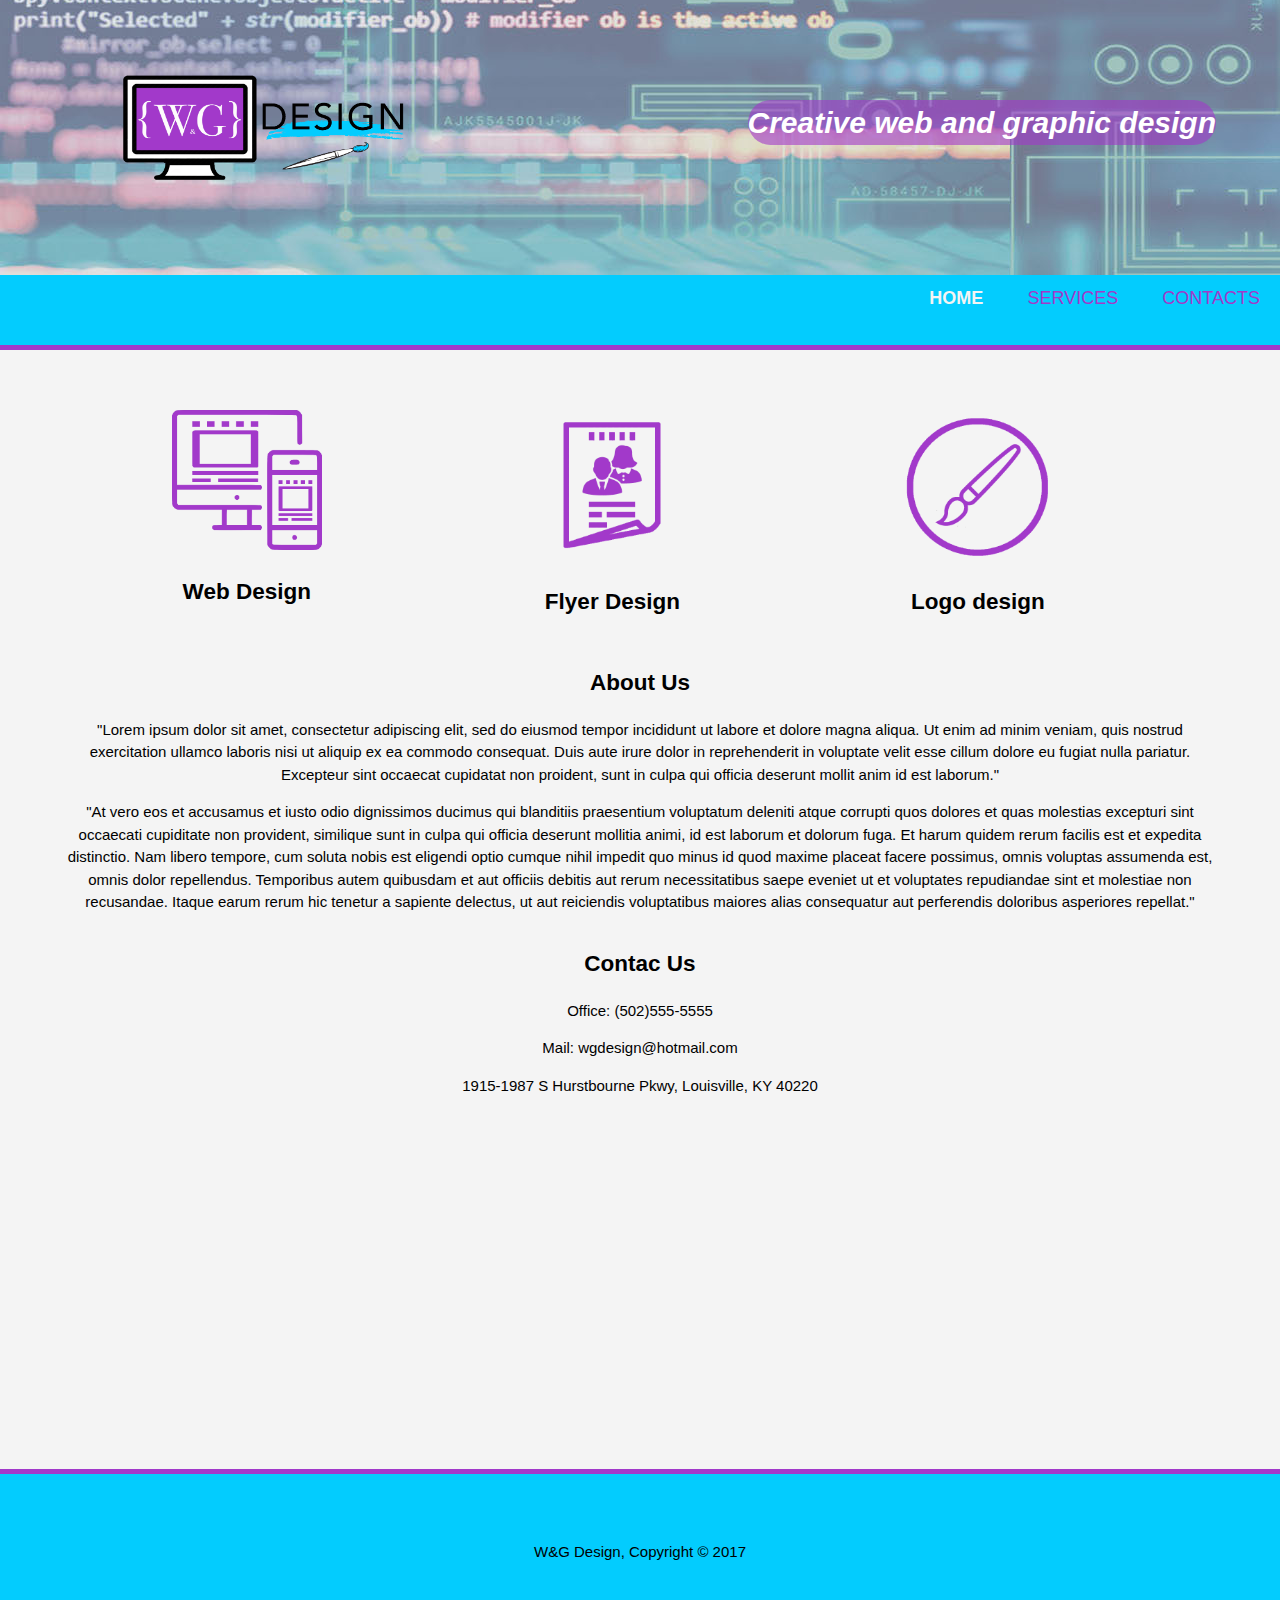
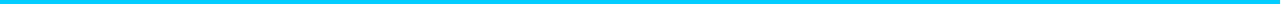
==== index.html @ cd61e386 "first commit." ====
<!DOCTYPE html>
<html>
  <head>
    <meta charset="utf-8">
    <meta name="viewport" content="width=device-width">
    <meta name"description" content="Creative web and graphic design">
    <meta name="author" content="William Gomez">
    <title>W&G Design | Welcome</title>
    <link rel="stylesheet" href="./css/style.css">
    <link rel="stylesheet" href="https://use.fontawesome.com/releases/v5.5.0/css/all.css" integrity="sha384-B4dIYHKNBt8Bc12p+WXckhzcICo0wtJAoU8YZTY5qE0Id1GSseTk6S+L3BlXeVIU" crossorigin="anonymous">
    <script src="https://code.jquery.com/jquery-3.3.1.js" integrity="sha256-2Kok7MbOyxpgUVvAk/HJ2jigOSYS2auK4Pfzbm7uH60=" crossorigin="anonymous"></script>
    <script src="main.js"></script>
  </head>
  <body>
    <section id="banner">
      <div class="container">
        <div class="logo">
          <img src="./img/WG design logo.gif" width="300px">
        </div>
        <h1>Creative web and graphic design</h1>
      </div>
    </section>
    <header>
        <div>
          <nav class="menu">
            <ul>
              <li class="current"><a href="index.html">Home</a></li>
              <li><a href="services.html">Services</a></li>
              <li><a href="contacts.html">Contacts</a></li>
            </ul>
          </nav>
        </div>
      </header>
    <section id="boxes">
      <div class="container">
        <div class="box">
          <img src="./img/icon web.png" alt="">
          <h2>Web Design</h2>
        </div>
        <div class="box">
          <img src="./img/icon flyer.png" alt="">
          <h2>Flyer Design</h2>
        </div>
        <div class="box">
          <img src="./img/icon logo.png" alt="">
          <h2>Logo design</h2>
        </div>
      </div>
    </section>
    <section>
      <div class="container">
        <h2>About Us</h2>
        <p>"Lorem ipsum dolor sit amet, consectetur adipiscing elit, sed do eiusmod tempor incididunt ut labore et dolore magna aliqua. Ut enim ad minim veniam, quis nostrud exercitation ullamco laboris nisi ut aliquip ex ea commodo consequat. Duis aute irure dolor in reprehenderit in voluptate velit esse cillum dolore eu fugiat nulla pariatur. Excepteur sint occaecat cupidatat non proident, sunt in culpa qui officia deserunt mollit anim id est laborum."</p>
        <p>"At vero eos et accusamus et iusto odio dignissimos ducimus qui blanditiis praesentium voluptatum deleniti atque corrupti quos dolores et quas molestias excepturi sint occaecati cupiditate non provident, similique sunt in culpa qui officia deserunt mollitia animi, id est laborum et dolorum fuga. Et harum quidem rerum facilis est et expedita distinctio. Nam libero tempore, cum soluta nobis est eligendi optio cumque nihil impedit quo minus id quod maxime placeat facere possimus, omnis voluptas assumenda est, omnis dolor repellendus. Temporibus autem quibusdam et aut officiis debitis aut rerum necessitatibus saepe eveniet ut et voluptates repudiandae sint et molestiae non recusandae. Itaque earum rerum hic tenetur a sapiente delectus, ut aut reiciendis voluptatibus maiores alias consequatur aut perferendis doloribus asperiores repellat."</p>
      </div>
    </section>
    <section>
      <div class="container">
        <h2>Contac Us</h2>
        <p href="#"><i class="fas fa-phone"></i> Office: (502)555-5555</p>
        <p href="#"><i class="far fa-envelope"></i> Mail: wgdesign@hotmail.com</p>
        <p href="#"><i class="far fa-building"></i> 1915-1987 S Hurstbourne Pkwy, Louisville, KY 40220</p>
        <iframe src="https://www.google.com/maps/embed?pb=!1m14!1m8!1m3!1d12538.438873228328!2d-85.5869349!3d38.2189568!3m2!1i1024!2i768!4f13.1!3m3!1m2!1s0x8869a014314e38ff%3A0x366c9ee548b25a43!2sTown+Fair+Center!5e0!3m2!1sen!2sus!4v1541619922719" width="400" height="300" frameborder="0" style="border:10px,"  allowfullscreen></iframe>
      </div>
  </section>
    <footer>
       <div class="sociales">
         <a href="#" class="facebook"><i class="fab fa-facebook-square"></i></a>
         <a href="#" class="linkedin"><i class="fab fa-linkedin"></i></a>
         <a href="#" class="twitter"><i class="fab fa-twitter-square"></i></a>
         <a href="#" class="instagram"><i class="fab fa-instagram"></i></a>
       </div>
       <p>W&G Design, Copyright &copy; 2017</p>
    </footer>
  </body>
</html>
---- css/style.css ----
body{
  font:15px/1.5 Arial, Helvetica,sans-serif;
  padding: 0;
  margin: 0;
  background-color: #f4f4f4;
}

.container{
  width: 90%;
  margin: auto;
  overflow: hidden;
  text-align: center;
}


ul{
  margin: 0;
  padding: 0;
  float: right;
}





/* Banner styles */

#banner {
  min-height: 275px;
  background: url('../img/showcase.jpg') no-repeat 0 -700px;
  text-align: center;
  color: white;
}
#banner .logo{
  margin: 70px 0 0 50px;
  align-self: auto;
  float: left; 
}
#banner h1{

  font-size: 30px;
  margin-top: 100px;
  font-style: italic;
  float:right;
  border-radius: 25px;
  background-color: rgba(162, 57, 202, 0.6);
}


iframe {
  border-color: #a239ca;
  border-width: 3px;
}

/* style for header */

header nav{
  background: #03CCFE;
  padding-top: 10px;
  min-height: 60px;
  border-bottom: #a239ca 5px solid;
  margin-bottom: 50px;
  -webkit-transition: all ease .5s;
  -o-transition: all ease .5s;
  transition: all ease .5s;
}
header a{
  color:#a239ca;
  text-decoration: none;
  text-transform: uppercase;
  font-size: 18px;
}


header li{
  display: inline;
  padding: 0 20px 0 20px;
}


header .current a{
  color: #f4f4f4;
  font-weight: bold;

}

header a:hover{
  color: black;
  font-weight: bold;
}
/* class style with jquery */
.menu-fixed {
  background-color: rgba(3, 204, 254, 0.7);
  position: fixed;
  z-index: 1500;
  top:0;
  width: 100%;
  max-width: 1500px;
  box-shadow: 0 5px 15px rgba(0,0,0,.5);
}

/* Boxes styles */

#boxes{
 margin-top: 20px;
}

#boxes .box{
  float: left;
  text-align: center;
  width: 30%;
  padding: 10px;
}

#boxes .box img{
  width: 150px;
}

/* Styles for contacs */

#main img{
  width: 150px;
  border-radius: 25px;
}
article#main-col{
  float: left;
  width: 50%;
}

/* form style */


aside#sideform{
  float:right;
  width: 35%;
  margin-top: 10px;
}
aside#sideform .quote input, aside#sideform .quote textarea{
  width: 90%;
  padding: 5px;
}
.button_1{
  height: 38px;
  background: #a239ca;
  border: 0px;
  padding-left: 20px;
  padding-right: 20px;
  color: black;
  border-radius: 25px;
}
.blueform{
  padding: 15px;
  background: rgba(3, 204, 254, 0.7);
  margin-top: 10px;
  margin-bottom: 60px;
}
/* footer style */
footer{
  width: 100%;
  margin-top: 50px;
  text-align: center;
  padding-bottom: 20px;
  background: #03CCFE;
  border-top: #a239ca 5px solid;
}
footer p{
  margin-bottom: 20px;
}
footer .sociales{
  padding: 0 0 0 25px;
}

footer .sociales a{
  padding: 0 25px 0 0;
  font-size: 35px;
  color: black;
}
footer .sociales .facebook:hover{
  color:#a239ca;
}
footer .sociales .linkedin:hover{
  color:#a239ca;
}
footer .sociales .twitter:hover{
  color:#a239ca;
}
footer .sociales .instagram:hover{
  color:#a239ca;
}

/* Media queries */

@media(max-width: 768px){
  #banner {
    min-height: 175px;
    background: url('../img/showcase.jpg') no-repeat;
    background-size: cover;
    text-align: center;
    color: white;
  
  }
  #banner .logo{
    margin: 20px 0 0 50px;
  }
  #banner .logo img{
    width: 200px;

  }
  #banner h1{
    margin: 0px;
    font-size: 18px;
    text-align: center;
    width: 100%;
  }
  header nav a{
    float: none;
    font-size: 13px;
    text-align: center;
    width: 100%;
  }
  header nav ul{
    margin-top: 10px;
  }
  article#main-col,
  aside#sideform,
  #boxes .box{
    float: none;
    text-align: center;
    width: 100%;
  }
  iframe {
    width: 90%;
  }

  /* article#main-col,
  aside#sideform{
    float: none;

  } */

}
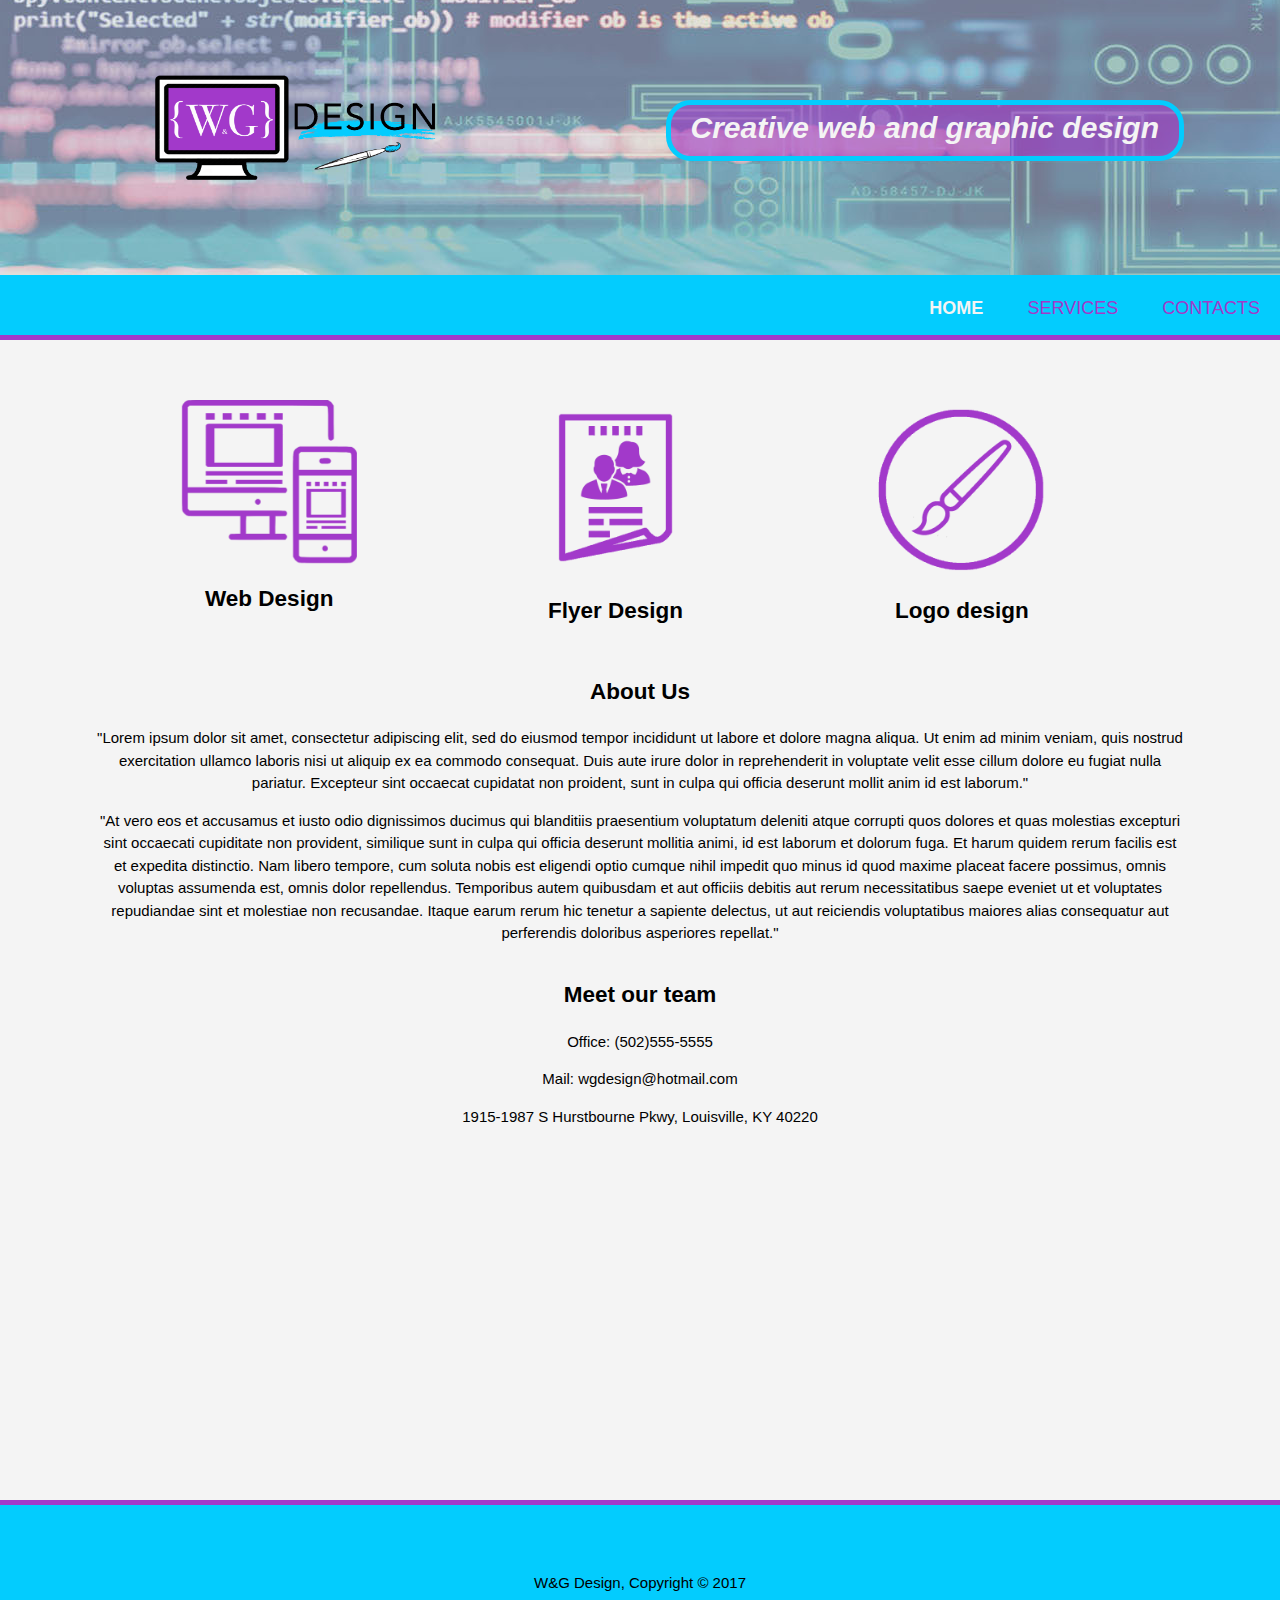
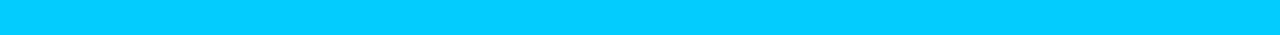
==== commit e9bc2c48: "My first commit" ====
--- a/index.html
+++ b/index.html
@@ -9,7 +9,6 @@
     <link rel="stylesheet" href="./css/style.css">
     <link rel="stylesheet" href="https://use.fontawesome.com/releases/v5.5.0/css/all.css" integrity="sha384-B4dIYHKNBt8Bc12p+WXckhzcICo0wtJAoU8YZTY5qE0Id1GSseTk6S+L3BlXeVIU" crossorigin="anonymous">
     <script src="https://code.jquery.com/jquery-3.3.1.js" integrity="sha256-2Kok7MbOyxpgUVvAk/HJ2jigOSYS2auK4Pfzbm7uH60=" crossorigin="anonymous"></script>
-    <script src="main.js"></script>
   </head>
   <body>
     <section id="banner">
@@ -34,15 +33,24 @@
     <section id="boxes">
       <div class="container">
         <div class="box">
-          <img src="./img/icon web.png" alt="">
+            <a href="services.html#webd" ><img src="./img/icon web.png" alt="Icon for wed design" class="imagen"></a>
+            <div class="middle">
+                <a href="services.html#webd" ><div class="text">Click here for website samples</div></a>
+            </div>
           <h2>Web Design</h2>
         </div>
         <div class="box">
-          <img src="./img/icon flyer.png" alt="">
+            <a href="services.html#flyerd" ><img src="./img/icon flyer.png" alt="Icon for wed design" class="imagen"></a>
+            <div class="middle">
+                <a href="services.html#logod" ><div class="text">Click here for Flyer samples</div></a>
+            </div>
           <h2>Flyer Design</h2>
         </div>
         <div class="box">
-          <img src="./img/icon logo.png" alt="">
+            <a href="services.html#logod" ><img src="./img/icon logo.png" alt="Icon for wed design" class="imagen"></a>
+            <div class="middle">
+                <a href="services.html#logod" ><div class="text">Click here for Logo samples</div></a>
+            </div>
           <h2>Logo design</h2>
         </div>
       </div>
@@ -56,8 +64,8 @@
     </section>
     <section>
       <div class="container">
-        <h2>Contac Us</h2>
-        <p href="#"><i class="fas fa-phone"></i> Office: (502)555-5555</p>
+        <a href="contacts.html"><h2> <i class="fas fa-users"></i> Meet our team</h2></a>
+        <a href="tel:502-555-5555"><i class="fas fa-phone"></i> Office: (502)555-5555</a>
         <p href="#"><i class="far fa-envelope"></i> Mail: wgdesign@hotmail.com</p>
         <p href="#"><i class="far fa-building"></i> 1915-1987 S Hurstbourne Pkwy, Louisville, KY 40220</p>
         <iframe src="https://www.google.com/maps/embed?pb=!1m14!1m8!1m3!1d12538.438873228328!2d-85.5869349!3d38.2189568!3m2!1i1024!2i768!4f13.1!3m3!1m2!1s0x8869a014314e38ff%3A0x366c9ee548b25a43!2sTown+Fair+Center!5e0!3m2!1sen!2sus!4v1541619922719" width="400" height="300" frameborder="0" style="border:10px,"  allowfullscreen></iframe>
@@ -72,5 +80,6 @@
        </div>
        <p>W&G Design, Copyright &copy; 2017</p>
     </footer>
+    <script src="main.js"></script>
   </body>
 </html>
--- a/css/style.css
+++ b/css/style.css
@@ -6,22 +6,17 @@
 }
 
 .container{
-  width: 90%;
+  width: 85%;
   margin: auto;
   overflow: hidden;
   text-align: center;
 }
 
-
 ul{
-  margin: 0;
+  margin-top: 10px;
   padding: 0;
   float: right;
 }
-
-
-
-
 
 /* Banner styles */
 
@@ -31,25 +26,26 @@
   text-align: center;
   color: white;
 }
+
 #banner .logo{
   margin: 70px 0 0 50px;
   align-self: auto;
   float: left; 
 }
+
 #banner h1{
-
   font-size: 30px;
   margin-top: 100px;
   font-style: italic;
   float:right;
+  height: 38px;
+  background: rgba(162, 57, 202, 0.6);
+  border: #03CCFE 5px solid;
+  padding-left: 20px;
+  padding-right: 20px;
+  padding-bottom: 13px;
+  color: #f4f4f4;
   border-radius: 25px;
-  background-color: rgba(162, 57, 202, 0.6);
-}
-
-
-iframe {
-  border-color: #a239ca;
-  border-width: 3px;
 }
 
 /* style for header */
@@ -57,13 +53,14 @@
 header nav{
   background: #03CCFE;
   padding-top: 10px;
-  min-height: 60px;
+  min-height: 50px;
   border-bottom: #a239ca 5px solid;
   margin-bottom: 50px;
   -webkit-transition: all ease .5s;
   -o-transition: all ease .5s;
   transition: all ease .5s;
 }
+
 header a{
   color:#a239ca;
   text-decoration: none;
@@ -71,13 +68,11 @@
   font-size: 18px;
 }
 
-
 header li{
   display: inline;
   padding: 0 20px 0 20px;
 }
 
-
 header .current a{
   color: #f4f4f4;
   font-weight: bold;
@@ -88,17 +83,24 @@
   color: black;
   font-weight: bold;
 }
-/* class style with jquery */
+
+/* class style with jquery  for the menu bar*/
+
 .menu-fixed {
   background-color: rgba(3, 204, 254, 0.7);
   position: fixed;
-  z-index: 1500;
+  z-index: 1;
   top:0;
   width: 100%;
   max-width: 1500px;
   box-shadow: 0 5px 15px rgba(0,0,0,.5);
 }
 
+.container a {
+  color: black;
+  text-decoration: none;
+}
+
 /* Boxes styles */
 
 #boxes{
@@ -106,6 +108,8 @@
 }
 
 #boxes .box{
+  position: relative;
+  width: 50%;
   float: left;
   text-align: center;
   width: 30%;
@@ -113,47 +117,189 @@
 }
 
 #boxes .box img{
-  width: 150px;
+  width: 175px;
+  cursor: pointer;
+}
+
+.imagen {
+  margin: auto;
+  opacity: 1;
+  display: block;
+  width: 100%;
+  height: auto;
+  transition: .5s ease;
+  backface-visibility: hidden;
+}
+
+.middle {
+  transition: .5s ease;
+  opacity: 0;
+  position: absolute;
+  top: 60%;
+  left: 50%;
+  transform: translate(-50%, -50%);
+  -ms-transform: translate(-50%, -50%);
+  text-align: center;
+  cursor: pointer;
+}
+
+.box:hover .image {
+  opacity: 0.3;
+}
+
+.box:hover .middle {
+  opacity: 1;
+}
+
+.text {
+  font-size: 15px;
+  margin-top: auto;
+  font-style: italic;
+  float:right;
+  height: 38px;
+  background: rgba(0, 0, 0, 0.7);
+  border: #03CCFE 5px solid;
+  padding-left: 20px;
+  padding-right: 20px;
+  padding-bottom: 13px;
+  color: #f4f4f4;
+  border-radius: 25px;
+}
+/* styles for Gallery */
+
+.galeria li{
+  list-style-type: none;
+}
+
+.galeria{
+  padding: 20px;
+  display: flex;
+  width: 100%;
+  justify-content: space-around;
+  flex-wrap: wrap;
+  max-width: 1400px;
+  margin: auto;
+}
+
+.galeria--img {
+  width: 300px;
+  height: 200px;
+  margin-bottom: 30px;
+  object-fit: cover;
+  filter: brightness(70%);
+  cursor: pointer;
+}
+.galeria--img:hover {
+filter: brightness(100%);
+animation: escalar 1.5s;
+}
+@keyframes escalar{
+  to {
+    transform: scale(1);
+  }
+  from {
+    transform: scale(1.05);
+  }   
+}
+
+/* class style with jquery  for the modal*/
+
+.modal {
+  position: fixed;
+  z-index: 1500;
+  width: 100%;
+  height: 100vh;
+  background: rgba(0, 0, 0, 0.7);
+  top: 0;
+  left: 0;
+ display: flex;
+  justify-content: center;
+  align-items: center;
+}
+
+.modal--img {
+  width: 80%;
+  max-width: 800px;
+  max-height: 600px;
+  object-fit: contain;
+}
+
+.modal--boton {
+  width: 50px;
+  height: 50px;
+  color: #03CCFE;
+  font-weight: bold;
+  font-size: 25px;
+  line-height: 50px;
+  text-align: center;
+  border: #03CCFE 4px solid;
+  border-radius: 50%;
+  position: absolute;
+  right: 30px;
+  top: 40px;
+  cursor: pointer;
 }
 
 /* Styles for contacs */
+
+.persons a {
+  color: black;
+  text-decoration: none;
+}
 
 #main img{
   width: 150px;
   border-radius: 25px;
+  box-shadow: 0 4px 8px 0 rgba(0, 0, 0, 0.2);
 }
 article#main-col{
   float: left;
   width: 50%;
 }
 
-/* form style */
-
+/* Styles for the form */
 
 aside#sideform{
   float:right;
   width: 35%;
   margin-top: 10px;
 }
+
 aside#sideform .quote input, aside#sideform .quote textarea{
   width: 90%;
   padding: 5px;
 }
+
 .button_1{
   height: 38px;
-  background: #a239ca;
-  border: 0px;
+  background: #03CCFE;
+  border: #a239ca 5px solid;
   padding-left: 20px;
   padding-right: 20px;
+  font-size: 20px;
   color: black;
   border-radius: 25px;
-}
+  cursor: pointer;
+}
+
 .blueform{
   padding: 15px;
-  background: rgba(3, 204, 254, 0.7);
+  background: #03CCFE;
+  border: #a239ca 5px solid;
   margin-top: 10px;
   margin-bottom: 60px;
-}
+  border-radius: 25px;
+  box-shadow: 0 4px 8px 0 rgba(0, 0, 0, 0.2);
+}
+
+/* Styles for the map */
+
+iframe {
+  border-color: #a239ca;
+  border-width: 5px;
+  width: 90%;
+}
+
 /* footer style */
 footer{
   width: 100%;
@@ -163,9 +309,11 @@
   background: #03CCFE;
   border-top: #a239ca 5px solid;
 }
+
 footer p{
   margin-bottom: 20px;
 }
+
 footer .sociales{
   padding: 0 0 0 25px;
 }
@@ -175,15 +323,19 @@
   font-size: 35px;
   color: black;
 }
+
 footer .sociales .facebook:hover{
   color:#a239ca;
 }
+
 footer .sociales .linkedin:hover{
   color:#a239ca;
 }
+
 footer .sociales .twitter:hover{
   color:#a239ca;
 }
+
 footer .sociales .instagram:hover{
   color:#a239ca;
 }
@@ -197,21 +349,25 @@
     background-size: cover;
     text-align: center;
     color: white;
+  }
   
-  }
   #banner .logo{
     margin: 20px 0 0 50px;
   }
   #banner .logo img{
     width: 200px;
-
-  }
+  }
+   
   #banner h1{
+    justify-content: center;
+    height: 25px;
+    padding: 0px;
     margin: 0px;
     font-size: 18px;
     text-align: center;
-    width: 100%;
-  }
+    width: 85%;
+  } 
+  
   header nav a{
     float: none;
     font-size: 13px;
@@ -223,19 +379,24 @@
   }
   article#main-col,
   aside#sideform,
-  #boxes .box{
+  #boxes .box {
     float: none;
     text-align: center;
     width: 100%;
   }
-  iframe {
-    width: 90%;
-  }
-
-  /* article#main-col,
-  aside#sideform{
-    float: none;
-
-  } */
-
-}+  .modal--boton {
+    width: 20px;
+    height: 20px;
+    color: #03CCFE;
+    font-weight: bold;
+    font-size: 12px;
+    line-height: 20px;
+    text-align: center;
+    border: #03CCFE 2px solid;
+    border-radius: 50%;
+    position: absolute;
+    right: 10px;
+    top: 15px;
+    cursor: pointer;
+  }
+}
